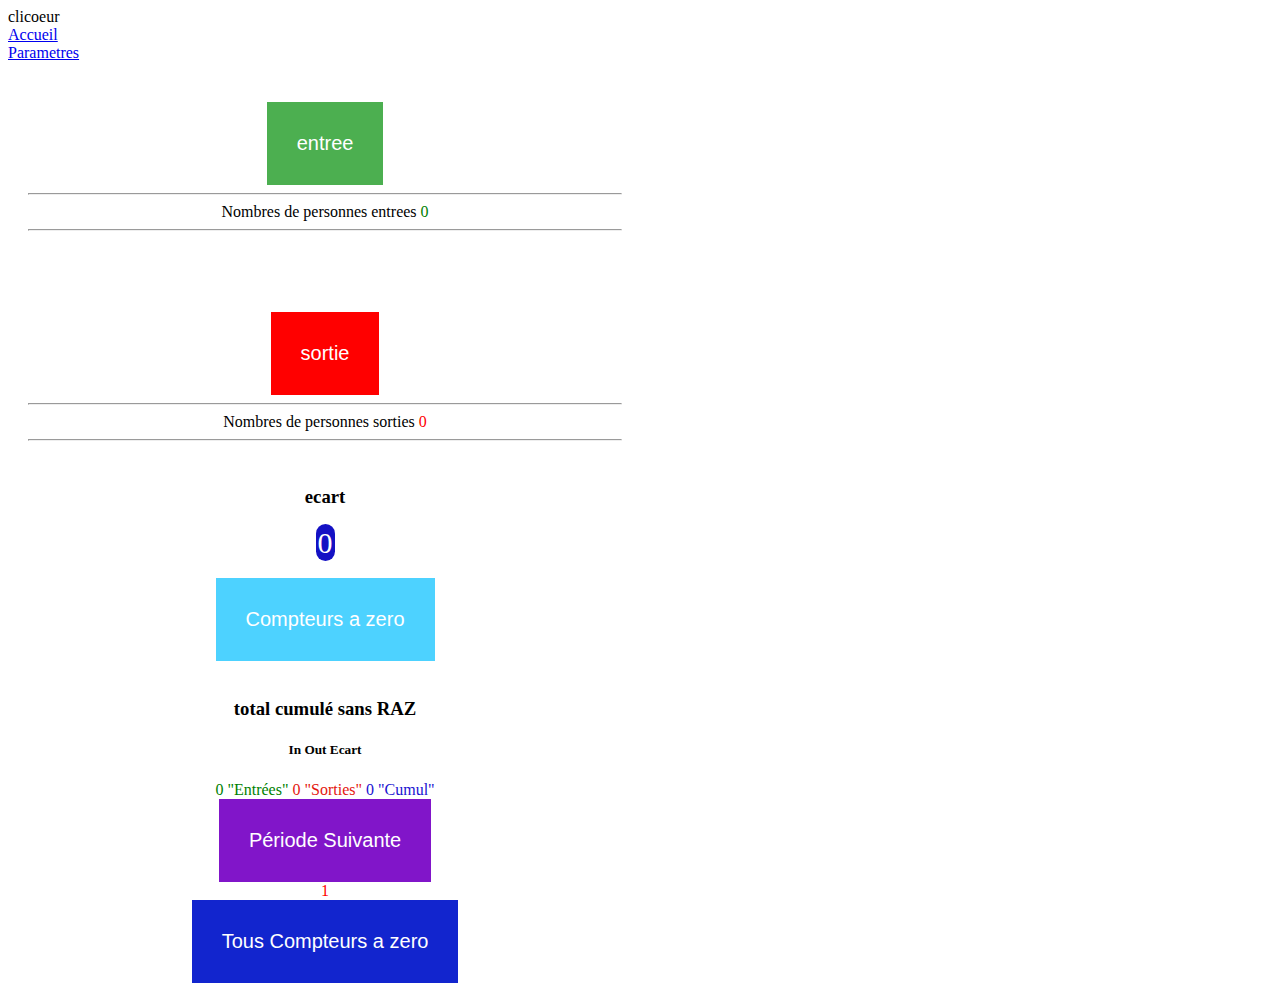
==== file/clicoeur.html @ bf31df38 "lun" ====
<!-- /**** Navigateur ****/ -->

<!DOCTYPE html>
<html>
    <head>
		<titre>clicoeur </titre>
        <meta name="viewport" content="width=device-width, initial-scale=1.0"> 
        <!-- /**** partie css ****/ -->
	<style>
        span {
                background-color:light-grey;
                border-radius:15px;
                color:green;
            }
        span:last-of-type{
                color:red;
            }
        button {
                background-color: #4CAF50;
                color: white;
                padding: 30px;
                font-size: 20px;
                border: none;
                cursor:pointer;
            }
        #a {
                background-color: red;
            }

        button:hover {
                background-color:#3e8e41;
            }
        #resultat{
                background-color:#1411c4;
                color:white;
                font-size:30px;
                padding:2px;	
            }
        #v {
                background-color:#8115c9;
            }
        #o {
                background-color:#4dd2ff;	
            }
        #u {
                background-color:hsl(234, 84%, 44%);	
            }
        #s  {
            background-color:#ee16dc;
        }
        .mi {
                width: 47%;
                height:150px;
                float:left;
                margin:20px;
                margin-top: 40px;
            }
        @media screen and (max-width: 600px) {
        .mi {
            width: 100%;
            margin: 0;
        }
        button {
            padding:25px;
        }
    }
    </style>  

    <!-- /**** partie javascript ****/ -->
<script>
	var i = 0;
    var o = 0;
    var ii= 0;
    var ou= 0;
    var coi = 0 ;
    var coo =0 ;
    var tour = 1;
    var statresult = 1 ;
    var total = 0 ;
	function Count() {
        document.getElementById("inputa").innerHTML = i++ + 1;
    }
    function Countis() {
        document.getElementById("inputas").innerHTML = coi++ + 1;
    }
	function Count_1() {
        document.getElementById("outputa").innerHTML = o++ + 1;
    }
    function Countos_1() {
        document.getElementById("outputas").innerHTML = coo++ + 1;
	}
	function ecart(){
	   var ii = document.getElementById("inputa").innerText;
	   var ou = document.getElementById("outputa").innerText;
	   document.getElementById("resultat").innerHTML = ii - ou;
	}
	function zero(){
	    document.getElementById("inputa").innerHTML = 0;
	    document.getElementById("outputa").innerHTML =0;
	    document.getElementById("resultat").innerHTML =0;
	    i = 0;
        o = 0;
    }
     function garde(){
        var sta = document.getElementById("inputas").innerText;
        var stb = document.getElementById("outputas").innerText;
        var tot = document.getElementById("resultatsab").innerHTML =(sta - stb);
    }
    function peri(){
        document.getElementById("uptour").innerHTML = tour++ + 1;
    }
    
     /**** partie javascript statistiques **/

    function zerostat(){
    var i = 0;
    var o = 0;
    var ii= 0;
    var ou= 0;
    var coi = 0 ;
    var coo =0 ;
    var tour = 1;
    var statresult = 1 ;
    var total = 0 ;
    var sta =0;
    var stb=0;
    var tot =0;
        document.getElementById("inputa").innerHTML = 0;
        document.getElementById("outputa").innerHTML =0;
        document.getElementById("resultat").innerHTML =0;
        document.getElementById("inputas").innerHTML = 0;
	    document.getElementById("outputas").innerHTML =0;
        document.getElementById("resultatsab").innerHTML =0;    
        document.getElementById("uptour").innerHTML =1;
    }
</script> 
     <!-- /**** fin de partie javascript ****/ --> 
</head>
	<body>
        <li><a href="../index.html">Accueil</a></li>
        <li><a href="../file/Param.html">Parametres</a></li>
        <div style="width:100%;display: block;margin:auto;text-align: center;float:center;">
            <div class="mi">
                <!-- /**** compte entrée ****/ -->
                <button onclick="Count(); ecart();Countis() ; garde()">entree</button>
                <hr>
                <div align="center">
                    <label>Nombres de personnes entrees</label>
                    <span id="inputa" style="color:green;">0</span>
                </div>
                <hr>
            </div>
            <div class="mi">
                <div align="center">
                    <!-- /**** compte sortie ****/ -->
                    <button onclick="Count_1(); ecart(); Countos_1() ;garde()" id ="a">sortie</button>
                </div>
                <hr>
                <div align="center">
                    <label >Nombres de personnes sorties</label>
                    <span id="outputa">0</span>
                </div>
                <hr>

            <br>
            <div align="center" style="display: block;">
                <h3>ecart</h3>
                <span id ="resultat"> 0</span>
            </div>
       <br>
            <div align="center">
                <button onclick="zero()" id="o">Compteurs a zero</button>
            </div>
            <br>
            <div align="center" style="display: block;">
                <h3>total cumulé sans RAZ</h3> 
                <h5> In    Out    Ecart  </h5>
                <span id="inputas" style="color:green;">0 "Entrées"</span> 
                <span id="outputas" style="color:rgb(228, 22, 15);">0 "Sorties" </span>
                <span id ="resultatsab" style="color:rgb(32, 19, 209);"> 0 "Cumul" </span>
            </div>
            <div align="center">
                <button onclick="peri()" id="v">Période Suivante</button>
                <div align="center" style="display: block;">
                    <span id ="uptour"> 1</span>
        
                </div>
                <div align="center">
                    <button onclick="zerostat()" id="u">Tous Compteurs a zero</button>
                </div>
        <!-- /**** partie affichage stat ****/ -->
    </div>
    </body>
</html>
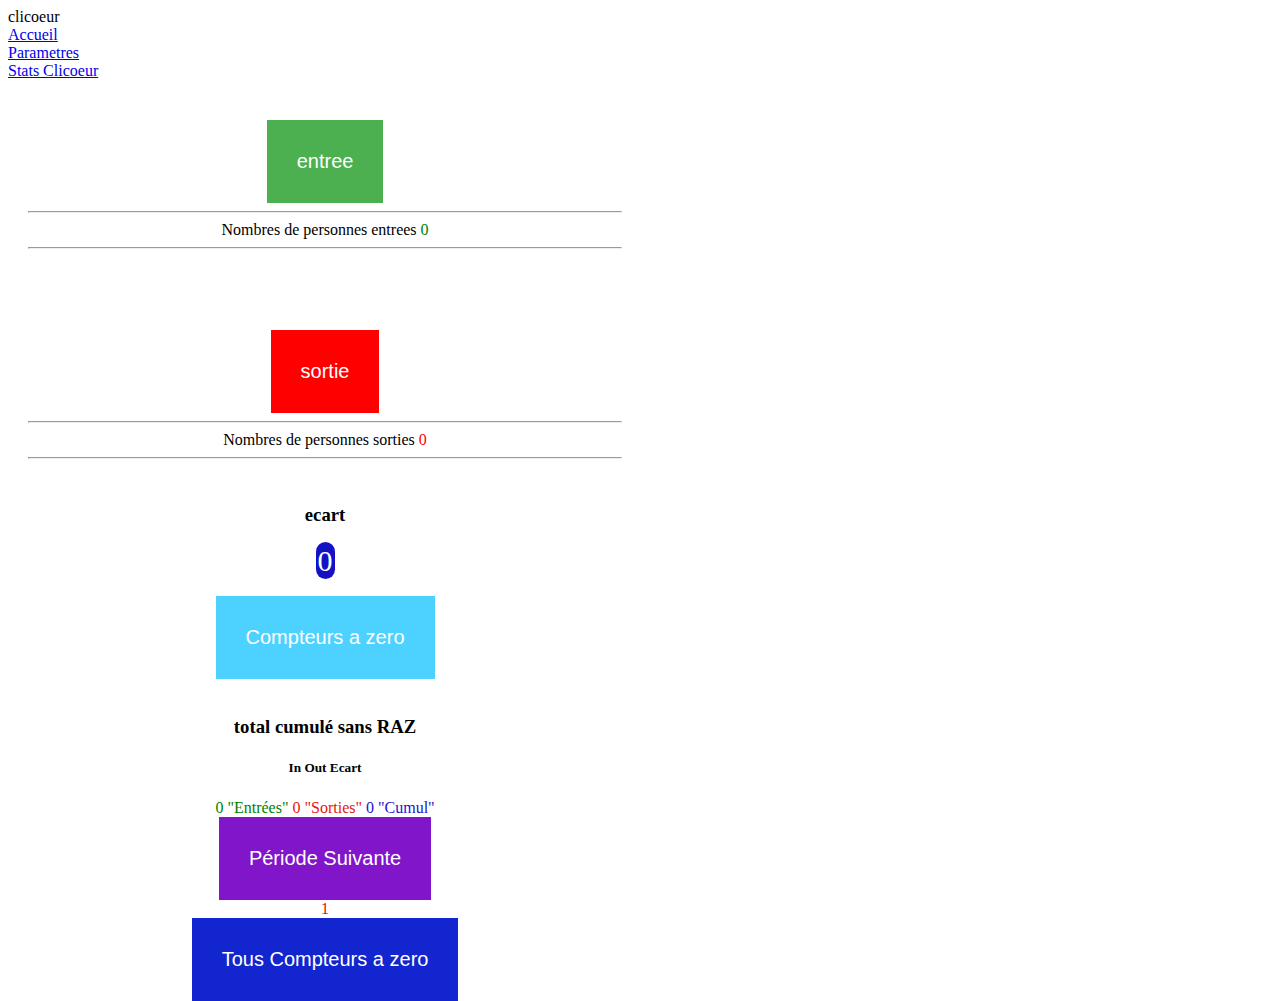
==== commit 930c7a16: "jeud" ====
--- a/file/clicoeur.html
+++ b/file/clicoeur.html
@@ -139,6 +139,7 @@
 	<body>
         <li><a href="../index.html">Accueil</a></li>
         <li><a href="../file/Param.html">Parametres</a></li>
+        <li><a href="../file/statclicoeur.html">Stats Clicoeur</a></li>
         <div style="width:100%;display: block;margin:auto;text-align: center;float:center;">
             <div class="mi">
                 <!-- /**** compte entrée ****/ -->
@@ -189,6 +190,5 @@
                     <button onclick="zerostat()" id="u">Tous Compteurs a zero</button>
                 </div>
         <!-- /**** partie affichage stat ****/ -->
-    </div>
     </body>
 </html>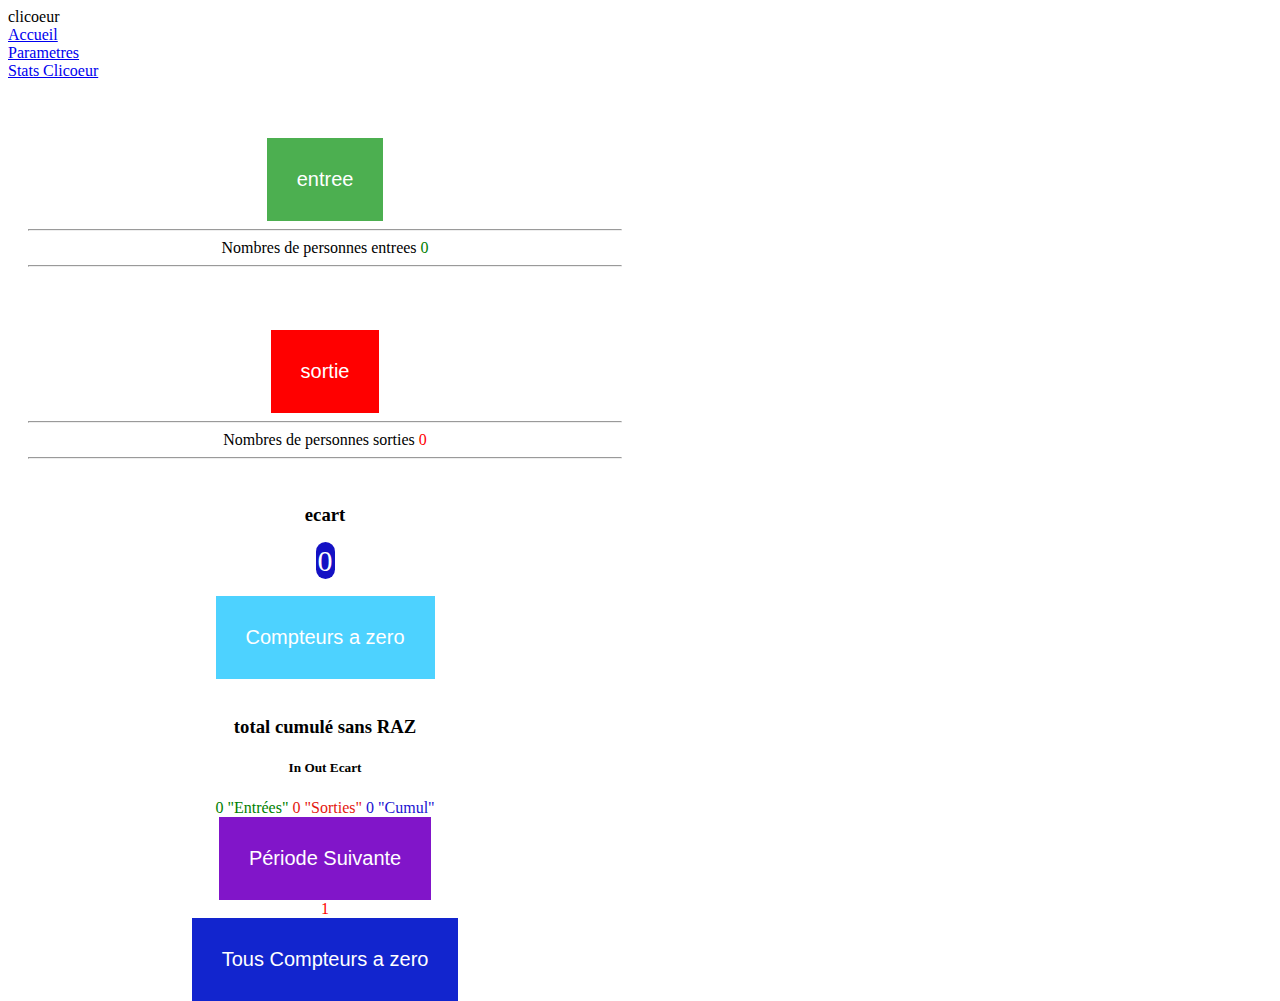
==== commit 5de0b9ba: "ouf" ====
--- a/file/clicoeur.html
+++ b/file/clicoeur.html
@@ -3,7 +3,7 @@
 <!DOCTYPE html>
 <html>
     <head>
-		<titre>clicoeur </titre>
+		<titre>clicoeur</titre>
         <meta name="viewport" content="width=device-width, initial-scale=1.0"> 
         <!-- /**** partie css ****/ -->
 	<style>
@@ -35,6 +35,11 @@
                 color:white;
                 font-size:30px;
                 padding:2px;	
+            }
+        #back 
+            {
+            background-image: url("https://images.pexels.com/photos/114979/pexels-photo-114979.jpeg?auto=compress&cs=tinysrgb&dpr=2&h=650&w=940");
+            background-size: cover;
             }
         #v {
                 background-color:#8115c9;
@@ -137,58 +142,63 @@
      <!-- /**** fin de partie javascript ****/ --> 
 </head>
 	<body>
+        <div id=back>
         <li><a href="../index.html">Accueil</a></li>
         <li><a href="../file/Param.html">Parametres</a></li>
         <li><a href="../file/statclicoeur.html">Stats Clicoeur</a></li>
-        <div style="width:100%;display: block;margin:auto;text-align: center;float:center;">
-            <div class="mi">
-                <!-- /**** compte entrée ****/ -->
-                <button onclick="Count(); ecart();Countis() ; garde()">entree</button>
-                <hr>
+            <div style="width:100%;display: block;margin:auto;text-align: center;float:center;">
+           
+                <div class="mi">
+                </br>
+                    <!-- /**** compte entrée ****/ -->
+                    <button onclick="Count(); ecart();Countis() ; garde()">entree</button>
+                    <hr>
+                    <div align="center">
+                        <label>Nombres de personnes entrees</label>
+                        <span id="inputa" style="color:green;">0</span>
+                    </div>
+                    <hr>
+                </div>
+                <div class="mi">
+                    <div align="center">
+                        <!-- /**** compte sortie ****/ -->
+                        <button onclick="Count_1(); ecart(); Countos_1() ;garde()" id ="a">sortie</button>
+                    </div>
+                    <hr>
+                    <div align="center">
+                        <label >Nombres de personnes sorties</label>
+                        <span id="outputa">0</span>
+                    </div>
+                    <hr>
+
+                <br>
+                <div align="center" style="display: block;">
+                    <h3>ecart</h3>
+                    <span id ="resultat"> 0</span>
+                </div>
+                <br>
                 <div align="center">
-                    <label>Nombres de personnes entrees</label>
-                    <span id="inputa" style="color:green;">0</span>
-                </div>
-                <hr>
-            </div>
-            <div class="mi">
+                    <button onclick="zero()" id="o">Compteurs a zero</button>
+                </div>
+                <br>
+                <div align="center" style="display: block;">
+                    <h3>total cumulé sans RAZ</h3> 
+                    <h5> In    Out    Ecart  </h5>
+                    <span id="inputas" style="color:green;">0 "Entrées"</span> 
+                    <span id="outputas" style="color:rgb(228, 22, 15);">0 "Sorties" </span>
+                    <span id ="resultatsab" style="color:rgb(32, 19, 209);"> 0 "Cumul" </span>
+                </div>
                 <div align="center">
-                    <!-- /**** compte sortie ****/ -->
-                    <button onclick="Count_1(); ecart(); Countos_1() ;garde()" id ="a">sortie</button>
-                </div>
-                <hr>
-                <div align="center">
-                    <label >Nombres de personnes sorties</label>
-                    <span id="outputa">0</span>
-                </div>
-                <hr>
-
-            <br>
-            <div align="center" style="display: block;">
-                <h3>ecart</h3>
-                <span id ="resultat"> 0</span>
-            </div>
-       <br>
-            <div align="center">
-                <button onclick="zero()" id="o">Compteurs a zero</button>
-            </div>
-            <br>
-            <div align="center" style="display: block;">
-                <h3>total cumulé sans RAZ</h3> 
-                <h5> In    Out    Ecart  </h5>
-                <span id="inputas" style="color:green;">0 "Entrées"</span> 
-                <span id="outputas" style="color:rgb(228, 22, 15);">0 "Sorties" </span>
-                <span id ="resultatsab" style="color:rgb(32, 19, 209);"> 0 "Cumul" </span>
-            </div>
-            <div align="center">
-                <button onclick="peri()" id="v">Période Suivante</button>
-                <div align="center" style="display: block;">
-                    <span id ="uptour"> 1</span>
-        
-                </div>
-                <div align="center">
-                    <button onclick="zerostat()" id="u">Tous Compteurs a zero</button>
-                </div>
-        <!-- /**** partie affichage stat ****/ -->
+                    <button onclick="peri()" id="v">Période Suivante</button>
+                    <div align="center" style="display: block;">
+                        <span id ="uptour"> 1</span>
+            
+                    </div>
+                    <div align="center">
+                        <button onclick="zerostat()" id="u">Tous Compteurs a zero</button>
+                    </div>
+                </div>
+            </div> 
+        </div><!-- /**** partie affichage stat ****/ -->
     </body>
 </html>